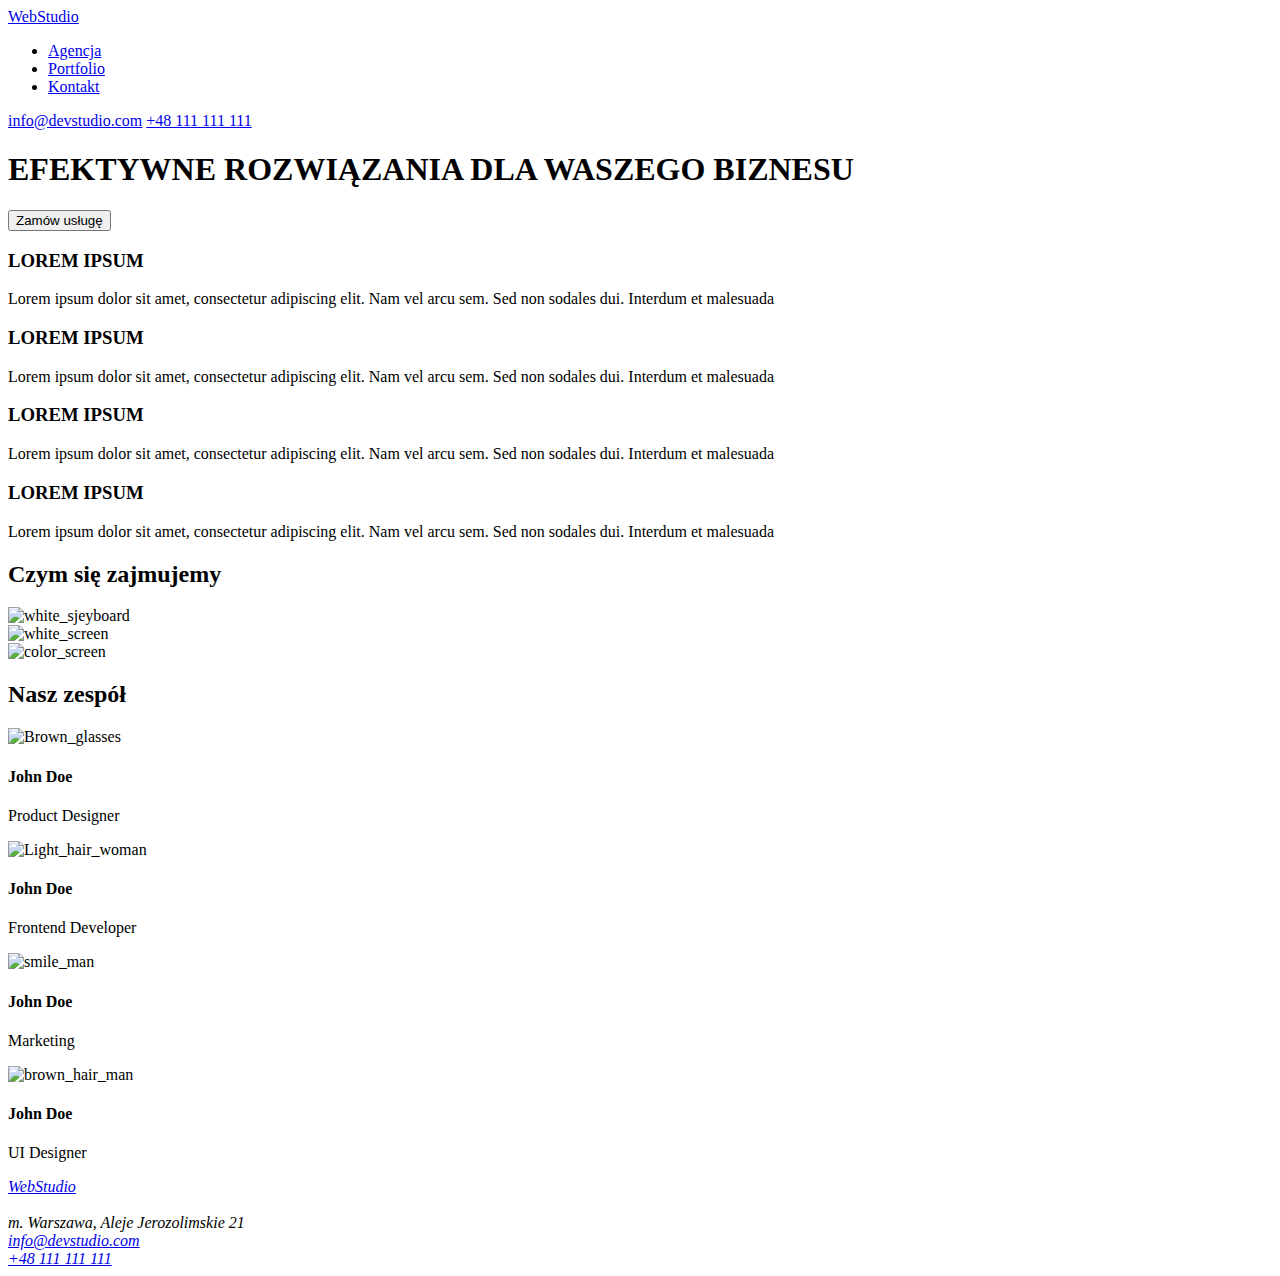
==== index.html @ 79ad1ef7 "Add files via upload" ====
<!DOCTYPE html>
<html lang="pl">
  <head>
    <meta charset="UTF-8" />
    <meta http-equiv="X-UA-Compatible" content="IE=edge" />
    <meta name="viewport" content="width=device-width, initial-scale=1.0" />
    <title>Home work 1</title>
  </head>
  <body>
    <header>
      <nav>
        <a href="#">WebStudio</a>
        <ul>
          <li><a href="#">Agencja</a></li>
          <li><a href="#">Portfolio</a></li>
          <li><a href="#">Kontakt</a></li>
        </ul>
      </nav>
      <a href="mailto:info@devstudio.com">info@devstudio.com</a>
      <a href="tel:+48111111111">+48 111 111 111 </a>
    </header>
    <!-- środek-->
    <main>
      <!-- HERO-->
      <section class="hero">
        <h1>EFEKTYWNE ROZWIĄZANIA DLA WASZEGO BIZNESU</h1>
        <button type="button">Zamów usługę</button>
      </section>
      <section class="LOREM_IPSUM">
        <div class="LOREM_IPSUM_ITEM">
          <h3>LOREM IPSUM</h3>
          <p>
            Lorem ipsum dolor sit amet, consectetur adipiscing elit. Nam vel arcu sem. Sed non
            sodales dui. Interdum et malesuada
          </p>
        </div>
        <div class="LOREM_IPSUM_ITEM">
          <h3>LOREM IPSUM</h3>
          <p>
            Lorem ipsum dolor sit amet, consectetur adipiscing elit. Nam vel arcu sem. Sed non
            sodales dui. Interdum et malesuada
          </p>
        </div>
        <div class="LOREM_IPSUM_ITEM">
          <h3>LOREM IPSUM</h3>
          <p>
            Lorem ipsum dolor sit amet, consectetur adipiscing elit. Nam vel arcu sem. Sed non
            sodales dui. Interdum et malesuada
          </p>
        </div>
        <div class="LOREM_IPSUM_ITEM">
          <h3>LOREM IPSUM</h3>
          <p>
            Lorem ipsum dolor sit amet, consectetur adipiscing elit. Nam vel arcu sem. Sed non
            sodales dui. Interdum et malesuada
          </p>
        </div>
      </section>
      <section class="what-we-do">
        <h2>Czym się zajmujemy</h2>
        <div class="what-we-do_item">
          <img src="images/box_1.jpg" alt="white_sjeyboard" width="370" height="294" />
        </div>
        <div class="what-we-do_item">
          <img src="images/box_2.jpg" alt="white_screen" width="370" height="294" />
        </div>
        <div class="what-we-do_item">
          <img src="images/box_3.jpg" alt="color_screen" width="370" height="294" />
        </div>
      </section>
      <section class="team">
        <h2>Nasz zespół</h2>
        <div class="team_member">
          <img src="images/John_Doe_1.jpg" alt="Brown_glasses" width="270" height="260" />
          <h4>John Doe</h4>
          <p>Product Designer</p>
        </div>
        <div class="team_member">
          <img src="images/John_Doe_2.jpg" alt="Light_hair_woman" width="270" height="260" />
          <h4>John Doe</h4>
          <p>Frontend Developer</p>
        </div>
        <div class="team_member">
          <img src="images/John_Doe_3.jpg" alt="smile_man" width="270" height="260" />
          <h4>John Doe</h4>
          <p>Marketing</p>
        </div>
        <div class="team_member">
          <img src="images/John_Doe_4.jpg" alt="brown_hair_man" width="270" height="260" />
          <h4>John Doe</h4>
          <p>UI Designer</p>
        </div>
      </section>
    </main>
    <footer>
      <address>
        <a href="#">WebStudio</a><br />
        <br />
        m. Warszawa, Aleje Jerozolimskie 21<br />
        <a href="mailto:info@devstudio.com">info@devstudio.com</a><br />
        <a href="tel:+48111111111">+48 111 111 111 </a>
      </address>
    </footer>
  </body>
</html>
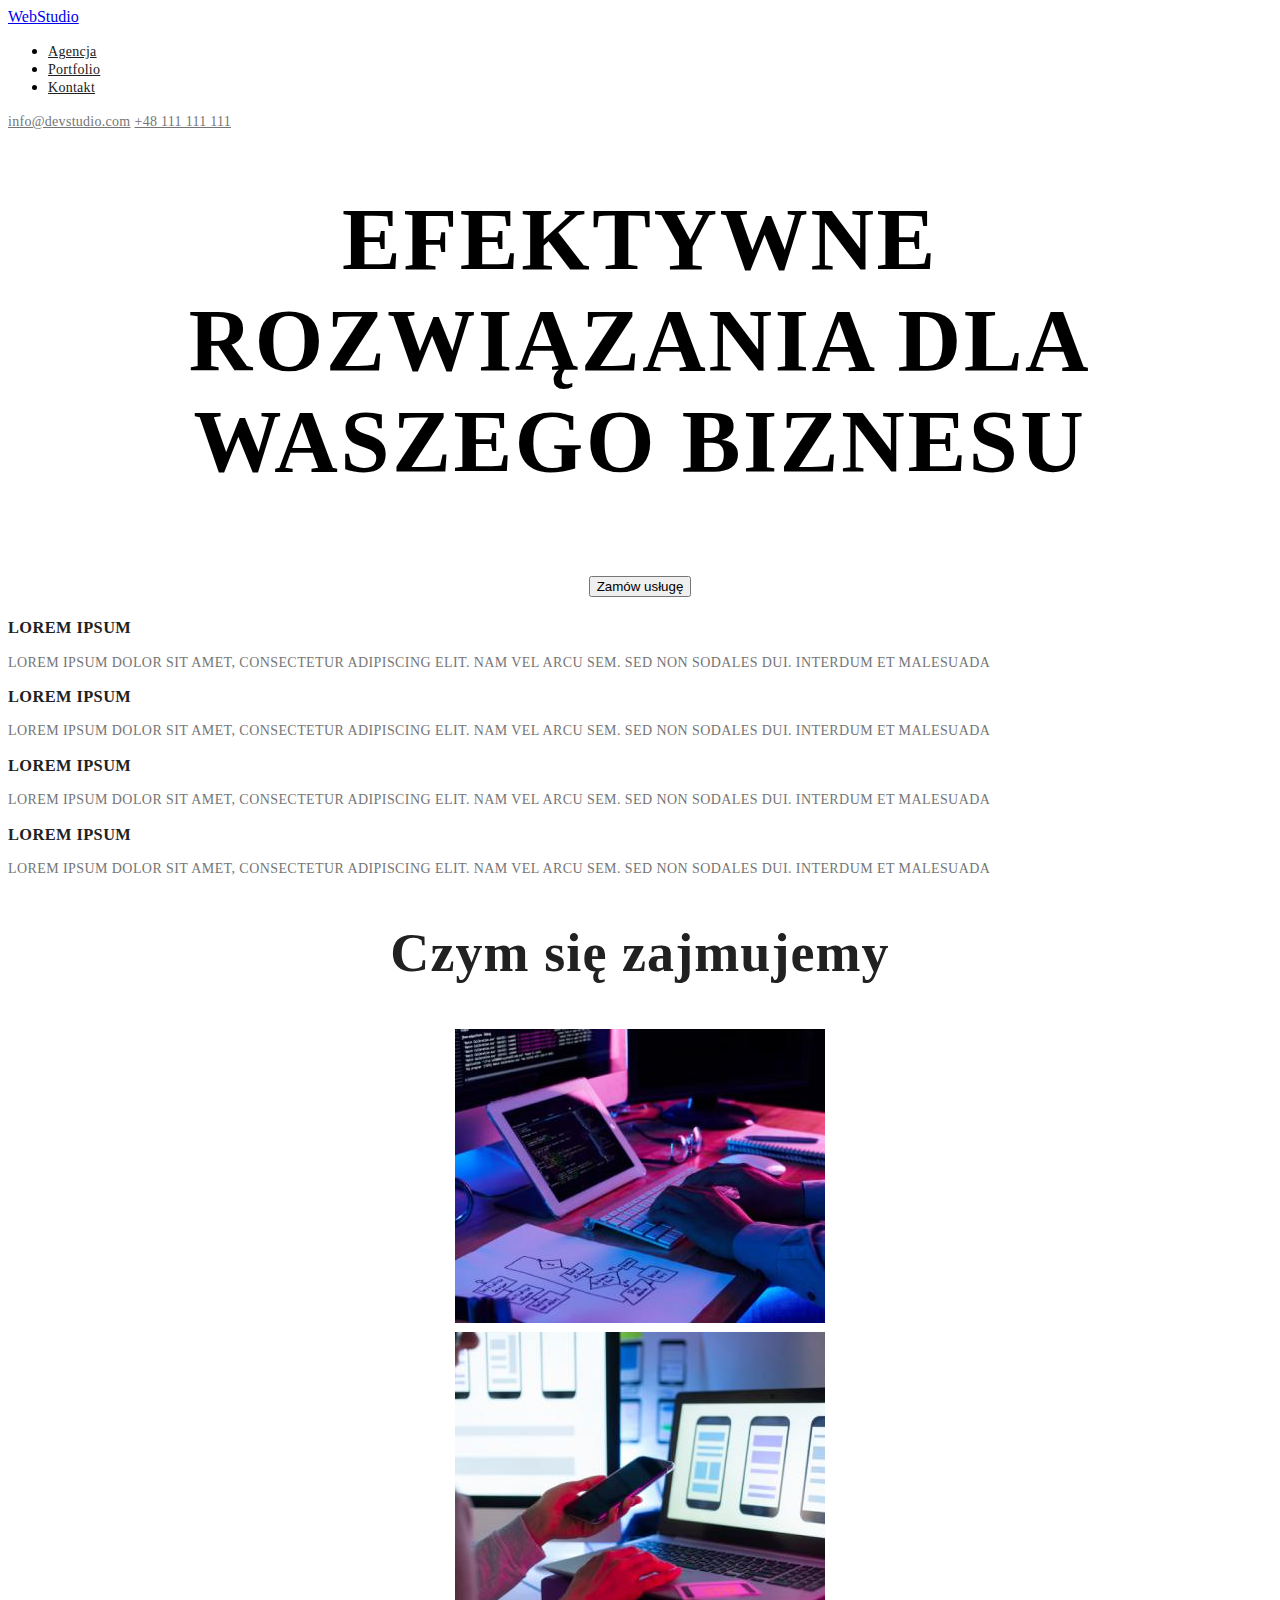
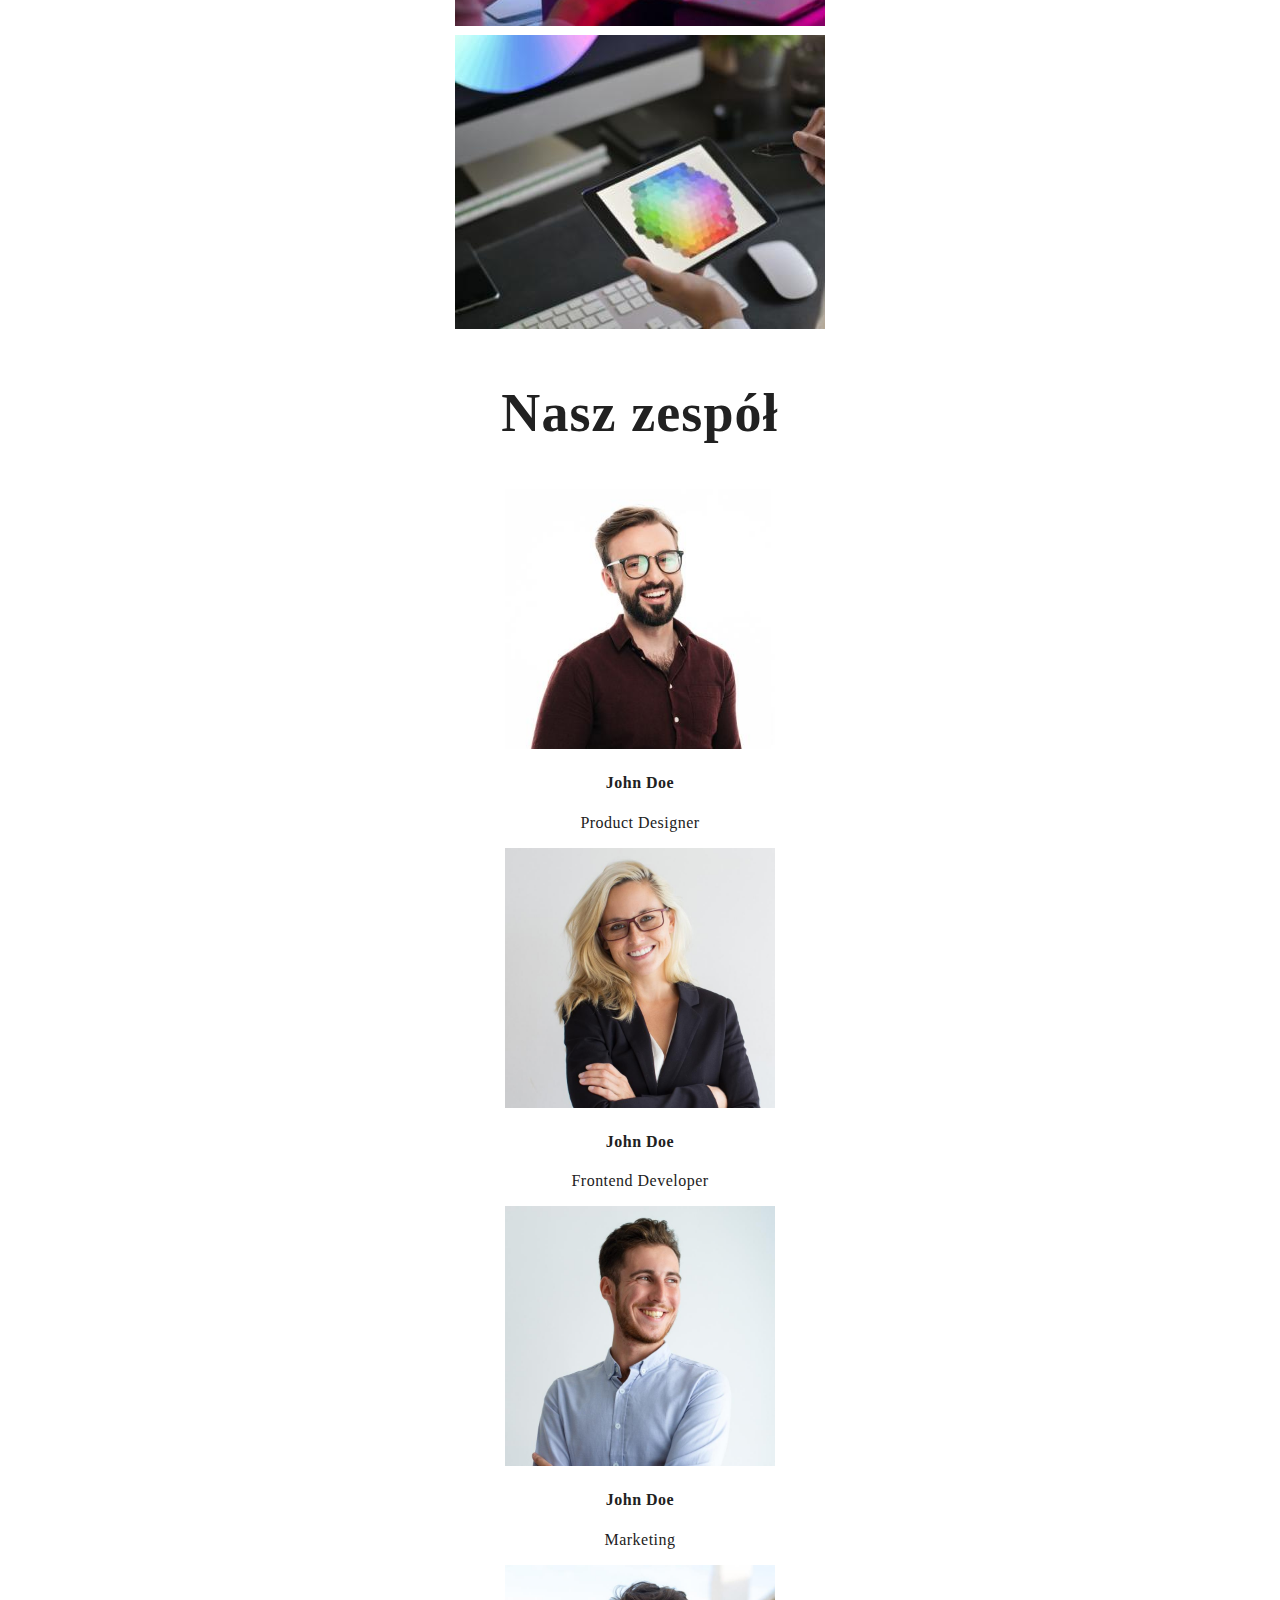
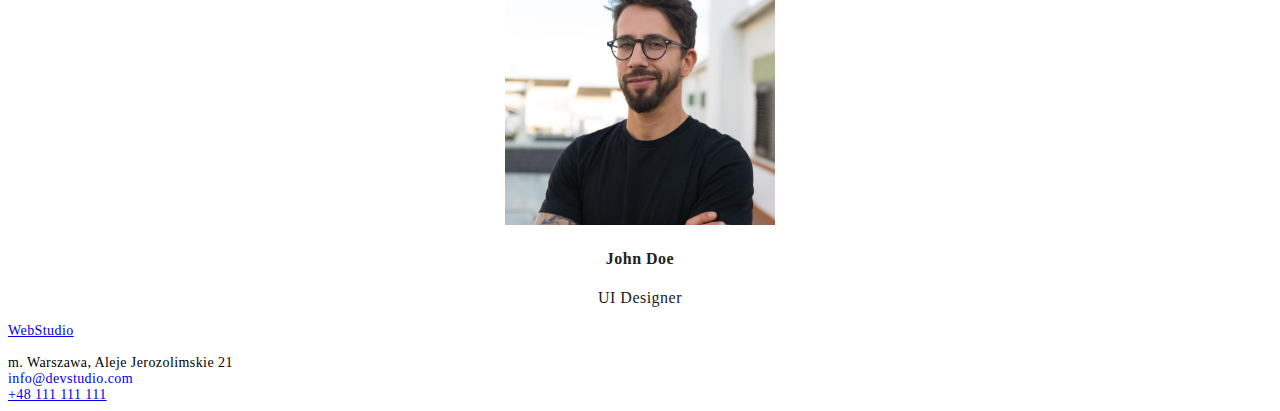
==== commit b4fa1110: "add csc to index.html" ====
--- a/index.html
+++ b/index.html
@@ -4,20 +4,27 @@
     <meta charset="UTF-8" />
     <meta http-equiv="X-UA-Compatible" content="IE=edge" />
     <meta name="viewport" content="width=device-width, initial-scale=1.0" />
+    <link rel="stylesheet" href="/style/styles.css" />
+    <link rel="preconnect" href="https://fonts.googleapis.com" />
+    <link rel="preconnect" href="https://fonts.gstatic.com" crossorigin />
+    <link
+      href="https://fonts.googleapis.com/css2?family=Raleway:wght@700&family=Roboto:wght@400;500;700;900&display=swap"
+      rel="stylesheet"
+    />
     <title>Home work 1</title>
   </head>
   <body>
-    <header>
-      <nav>
-        <a href="#">WebStudio</a>
-        <ul>
-          <li><a href="#">Agencja</a></li>
-          <li><a href="#">Portfolio</a></li>
-          <li><a href="#">Kontakt</a></li>
+    <header class="header">
+      <nav class="navigation">
+        <a class="navigation-link"href="#">WebStudio</a>
+        <ul class="navigation-list">
+          <li><a class="navigation-list-item" href="#">Agencja</a></li>
+          <li><a class="navigation-list-item" href="/portfolio.html">Portfolio</a></li>
+          <li><a class="navigation-list-item" href="#">Kontakt</a></li>
         </ul>
       </nav>
-      <a href="mailto:info@devstudio.com">info@devstudio.com</a>
-      <a href="tel:+48111111111">+48 111 111 111 </a>
+      <a class="mail" href="mailto:info@devstudio.com">info@devstudio.com</a>
+      <a class="phone" href="tel:+48111111111">+48 111 111 111 </a>
     </header>
     <!-- środek-->
     <main>
@@ -93,12 +100,12 @@
       </section>
     </main>
     <footer>
-      <address>
-        <a href="#">WebStudio</a><br />
+      <address class="address">
+        <a class="address-logo" href="#">WebStudio</a><br />
         <br />
         m. Warszawa, Aleje Jerozolimskie 21<br />
-        <a href="mailto:info@devstudio.com">info@devstudio.com</a><br />
-        <a href="tel:+48111111111">+48 111 111 111 </a>
+        <a class="address-mail" href="mailto:info@devstudio.com">info@devstudio.com</a><br />
+        <a cass="address-phone" href="tel:+48111111111">+48 111 111 111 </a>
       </address>
     </footer>
   </body>
--- a/style/styles.css
+++ b/style/styles.css
@@ -0,0 +1,121 @@
+:root {
+--main-font: font-family: 'Roboto', sans-serif; 
+--socondary-font: font-family: 'Raleway', sans-serif;
+--main-color: #2196F3;
+}
+
+body {
+    font-family:var(--main-font)
+}
+/* =============HEADER INDEX.HTML============ */
+.navigation-list-item {
+    font-weight: 500;
+    font-size: 14px;
+    line-height: 1.142;
+    letter-spacing: 0.02em;
+    color: #212121;
+}
+.navigation-list-item:hover,
+.navigation-list-item:focus {
+    color: var(--main-color)
+}
+.mail, 
+.phone {    
+font-style: normal;
+font-weight: 500;
+font-size: 14px;
+line-height: 1.142;
+letter-spacing: 0.02em;
+color: #757575;
+}
+.mail:hover,
+.mail:focus {
+    color: var(--main-color)
+}
+.phone:hover,
+.phone:focus {
+    color: var(--main-color)
+}
+/* =============/HEADER INDEX.HTML============ */
+/* =============MAIN INDEX.HTML============ */
+.hero {
+font-weight: 900;
+font-size: 44px;
+line-height: 1,363;
+/* or 136% */
+text-align: center;
+letter-spacing: 0.06em;
+text-transform: uppercase;
+/* color: #FFFFFF;     */
+}
+.hero > .button {
+    font-family: Roboto;
+font-weight: bold;
+font-size: 16px;
+line-height: 1,875;
+display: flex;
+align-items: center;
+text-align: center;
+letter-spacing: 0.06em;
+/* color: #FFFFFF; */
+}
+.LOREM_IPSUM_ITEM {
+font-weight: bold;
+font-size: 14px;
+line-height: 11,142;
+letter-spacing: 0.03em;
+text-transform: uppercase;
+color: #212121;
+ }
+ .LOREM_IPSUM_ITEM > p{
+ font-style: normal;
+font-weight: normal;
+font-size: 14px;
+line-height: 1,714;
+letter-spacing: 0.03em;
+color: #757575;
+ }
+ .what-we-do, 
+ .team {
+ font-weight: bold;
+font-size: 36px;
+line-height: 1,166;
+text-align: center;
+letter-spacing: 0.03em;
+color: #212121; 
+ }  
+.team_member {
+font-weight: 500;
+font-size: 16px;
+line-height: 1,187;
+text-align: center;
+letter-spacing: 0.03em;
+color: #212121;
+}
+.team_member > .p {
+font-weight: normal; 
+color: #757575;   
+}
+ 
+/* =============/MAIN INDEX.HTML============ */
+
+/* =============FOOTER INDEX.HTML============ */
+.address {
+font-style: normal;
+font-weight: normal;
+font-size: 14px;
+line-height: 1,714;
+letter-spacing: 0.03em;
+/* color: #FFFFFF; */
+}
+.address-mail,.address-phone {
+text-decoration: none;
+font-style: normal;
+font-weight: normal;
+font-size: 14px;
+line-height: 1,714;
+letter-spacing: 0.03em;
+/* color: rgba(255, 255, 255, 0.6); */
+}
+
+/* =============FOOTER INDEX.HTML============ */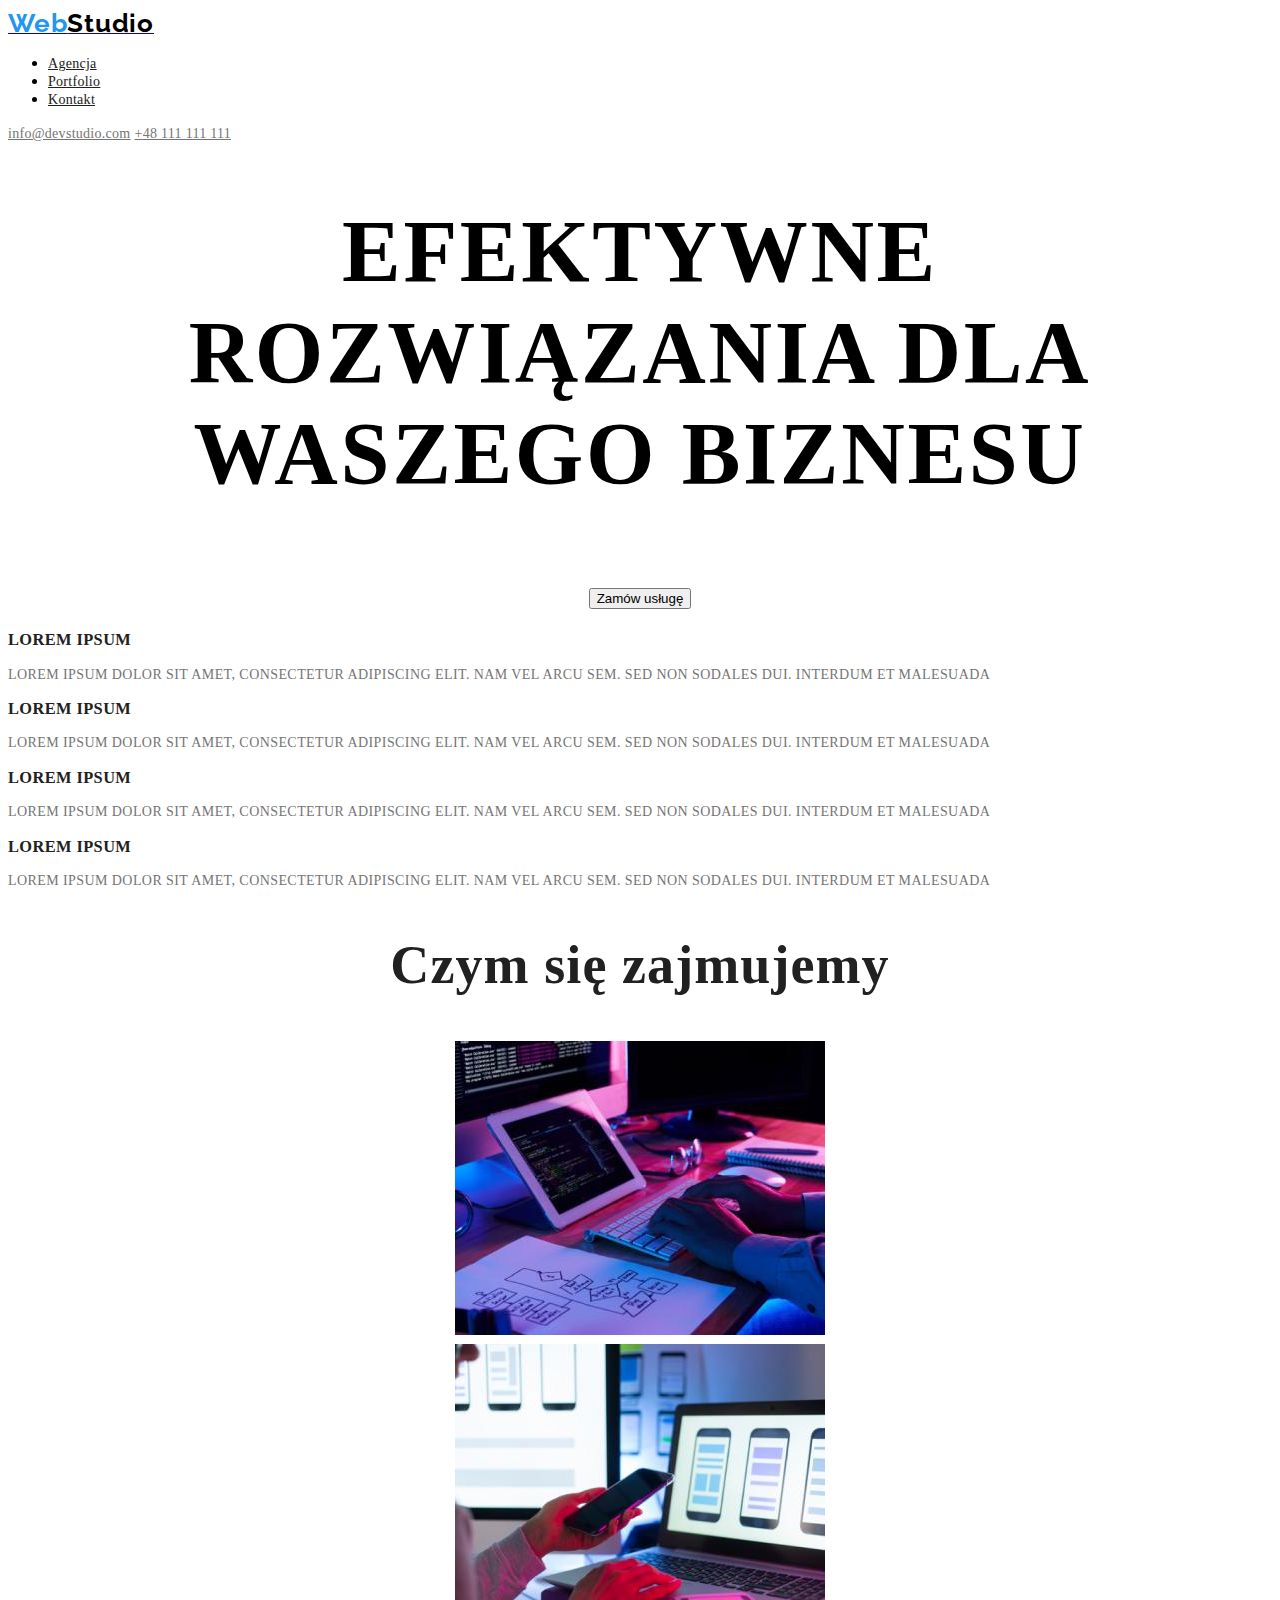
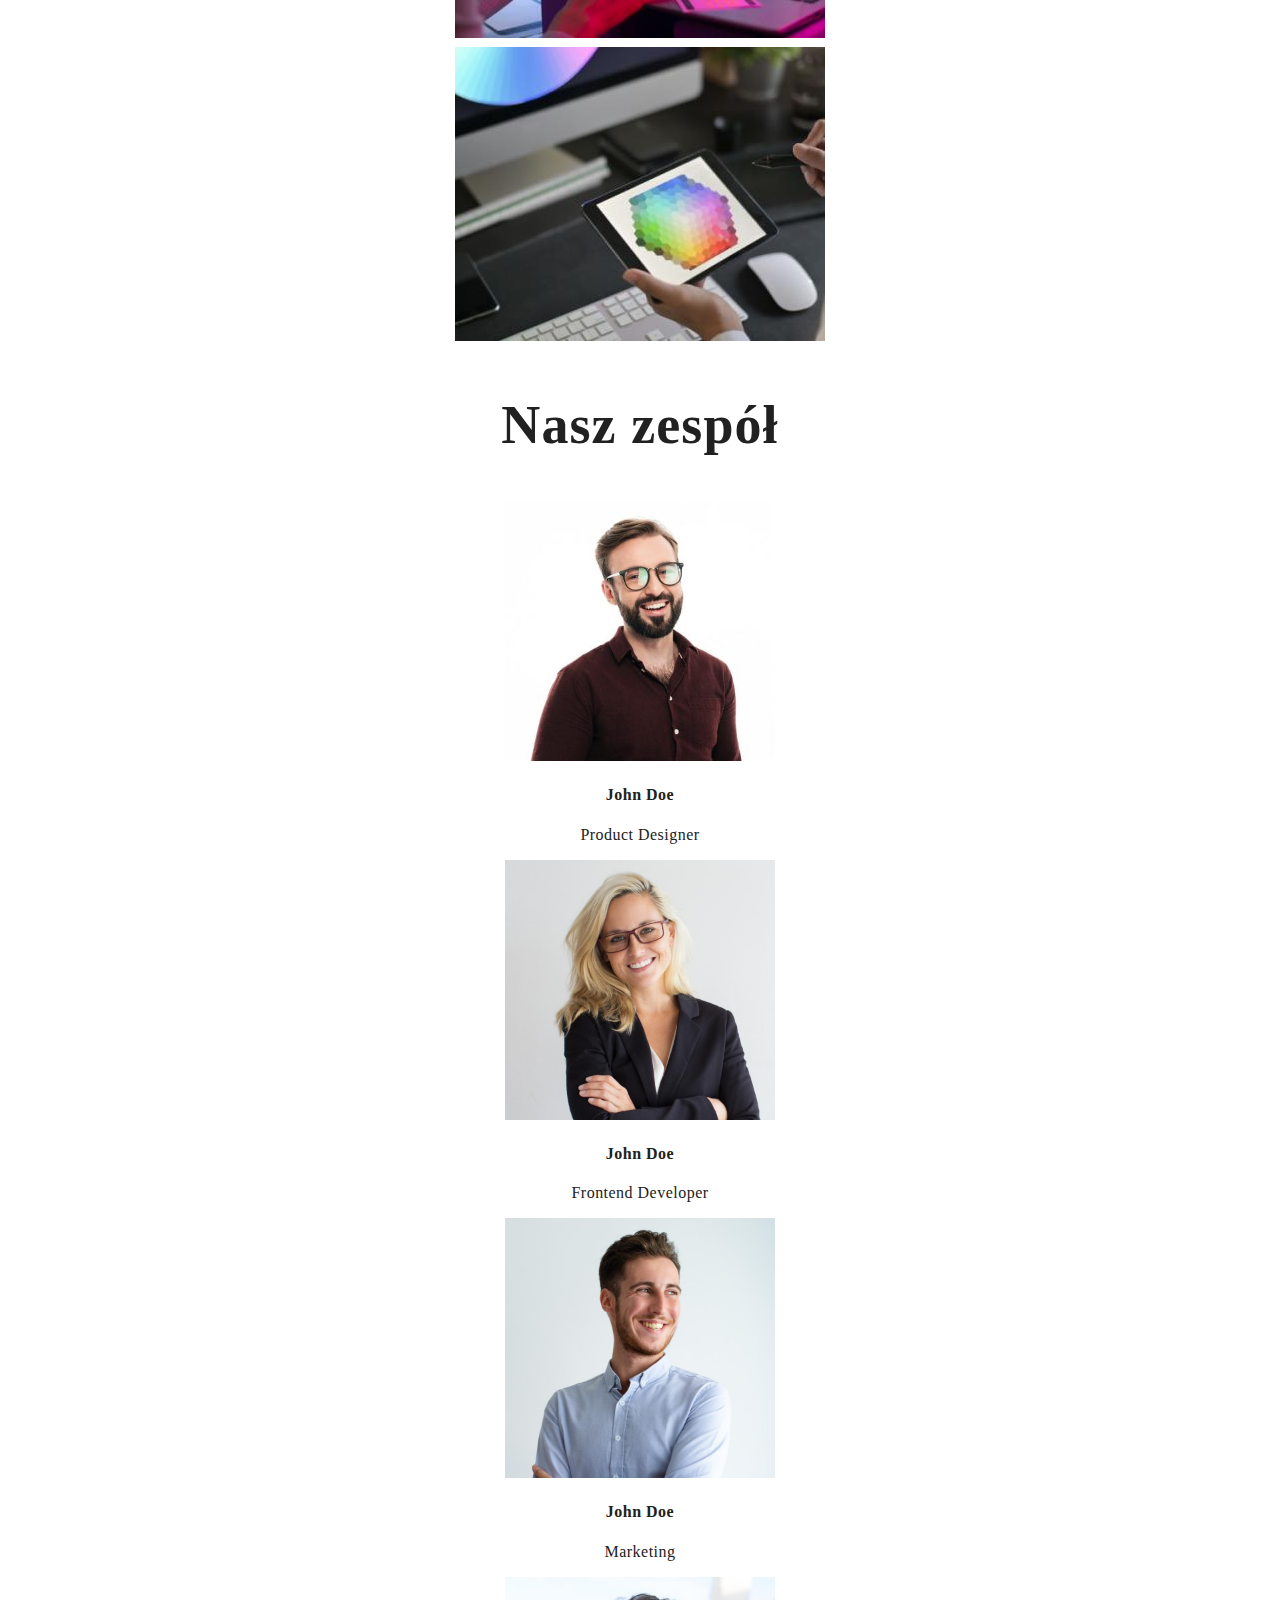
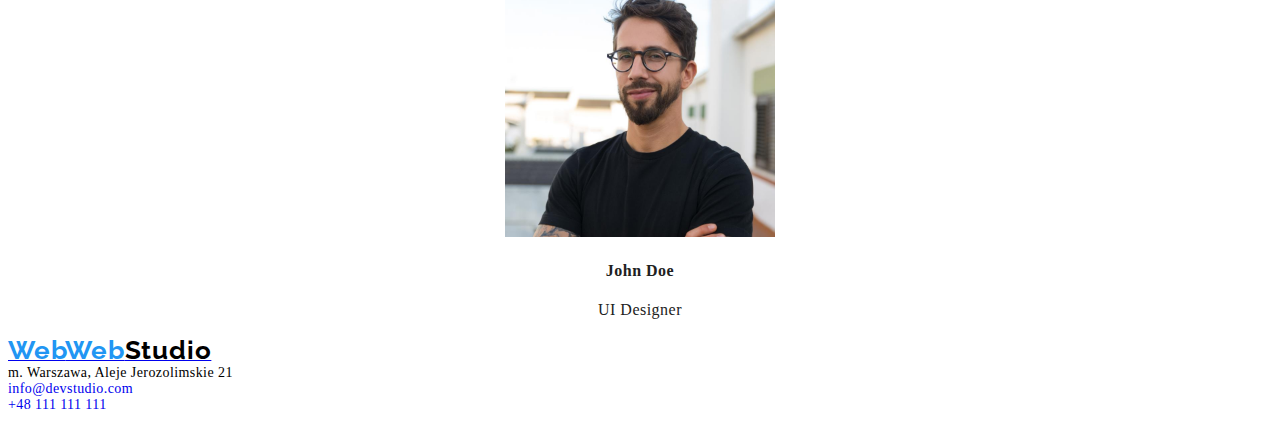
==== commit 05ebe7cf: "add html, portfolio, css" ====
--- a/index.html
+++ b/index.html
@@ -16,7 +16,7 @@
   <body>
     <header class="header">
       <nav class="navigation">
-        <a class="navigation-link"href="#">WebStudio</a>
+        <a class="navigation-link"href="#"><span class="web">Web</span><span class="studio">Studio</span></a>
         <ul class="navigation-list">
           <li><a class="navigation-list-item" href="#">Agencja</a></li>
           <li><a class="navigation-list-item" href="/portfolio.html">Portfolio</a></li>
@@ -101,11 +101,11 @@
     </main>
     <footer>
       <address class="address">
-        <a class="address-logo" href="#">WebStudio</a><br />
+        <a class="address-logo" href="#"><span class="web">Web</span><span class="studio"><span class="web">Web</span><span class="studio">Studio</span></a>
         <br />
         m. Warszawa, Aleje Jerozolimskie 21<br />
         <a class="address-mail" href="mailto:info@devstudio.com">info@devstudio.com</a><br />
-        <a cass="address-phone" href="tel:+48111111111">+48 111 111 111 </a>
+        <a class="address-phone" href="tel:+48111111111">+48 111 111 111 </a>
       </address>
     </footer>
   </body>
--- a/style/styles.css
+++ b/style/styles.css
@@ -57,6 +57,7 @@
 align-items: center;
 text-align: center;
 letter-spacing: 0.06em;
+background-color: var(--main-color);
 /* color: #FFFFFF; */
 }
 .LOREM_IPSUM_ITEM {
@@ -118,4 +119,70 @@
 /* color: rgba(255, 255, 255, 0.6); */
 }
 
-/* =============FOOTER INDEX.HTML============ */+/* =============FOOTER INDEX.HTML============ */
+
+
+
+
+
+
+
+
+
+
+/* =============FOOTER PORTFOLIO.HTML============ */
+.navigation-list-item-portfolio{
+     color: var(--main-color)
+}
+
+
+}.filter{
+font-weight: 500;
+font-size: 16px;
+line-height: 1,625;
+/* identical to box height, or 162% */
+text-align: center;
+letter-spacing: 0.03em;
+color: #212121;
+}
+
+.filter:hover,
+.filter:focus {
+color: #FFFFFF;
+}
+.filers-examples{
+font-weight: bold;
+font-size: 18px;
+line-height: 2;
+/* identical to box height, or 200% */
+letter-spacing: 0.06em;
+color: #212121;   
+}
+
+.filers-examples> p {
+font-weight: normal;
+font-size: 16px;
+line-height: 1,875;
+/* identical to box height, or 187% */
+letter-spacing: 0.03em;
+color: #757575;
+}
+
+/* =============FOOTER PORTFOLIO.HTML============ */
+
+.web, 
+.studio {
+text-decoration: none;
+font-family: Raleway;
+font-weight: bold;
+font-size: 26px;
+line-height: 1,192;
+/* identical to box height */
+letter-spacing: 0.03em;
+color: #2196F3;
+}
+
+.studio{
+    color: #000000;
+}
+
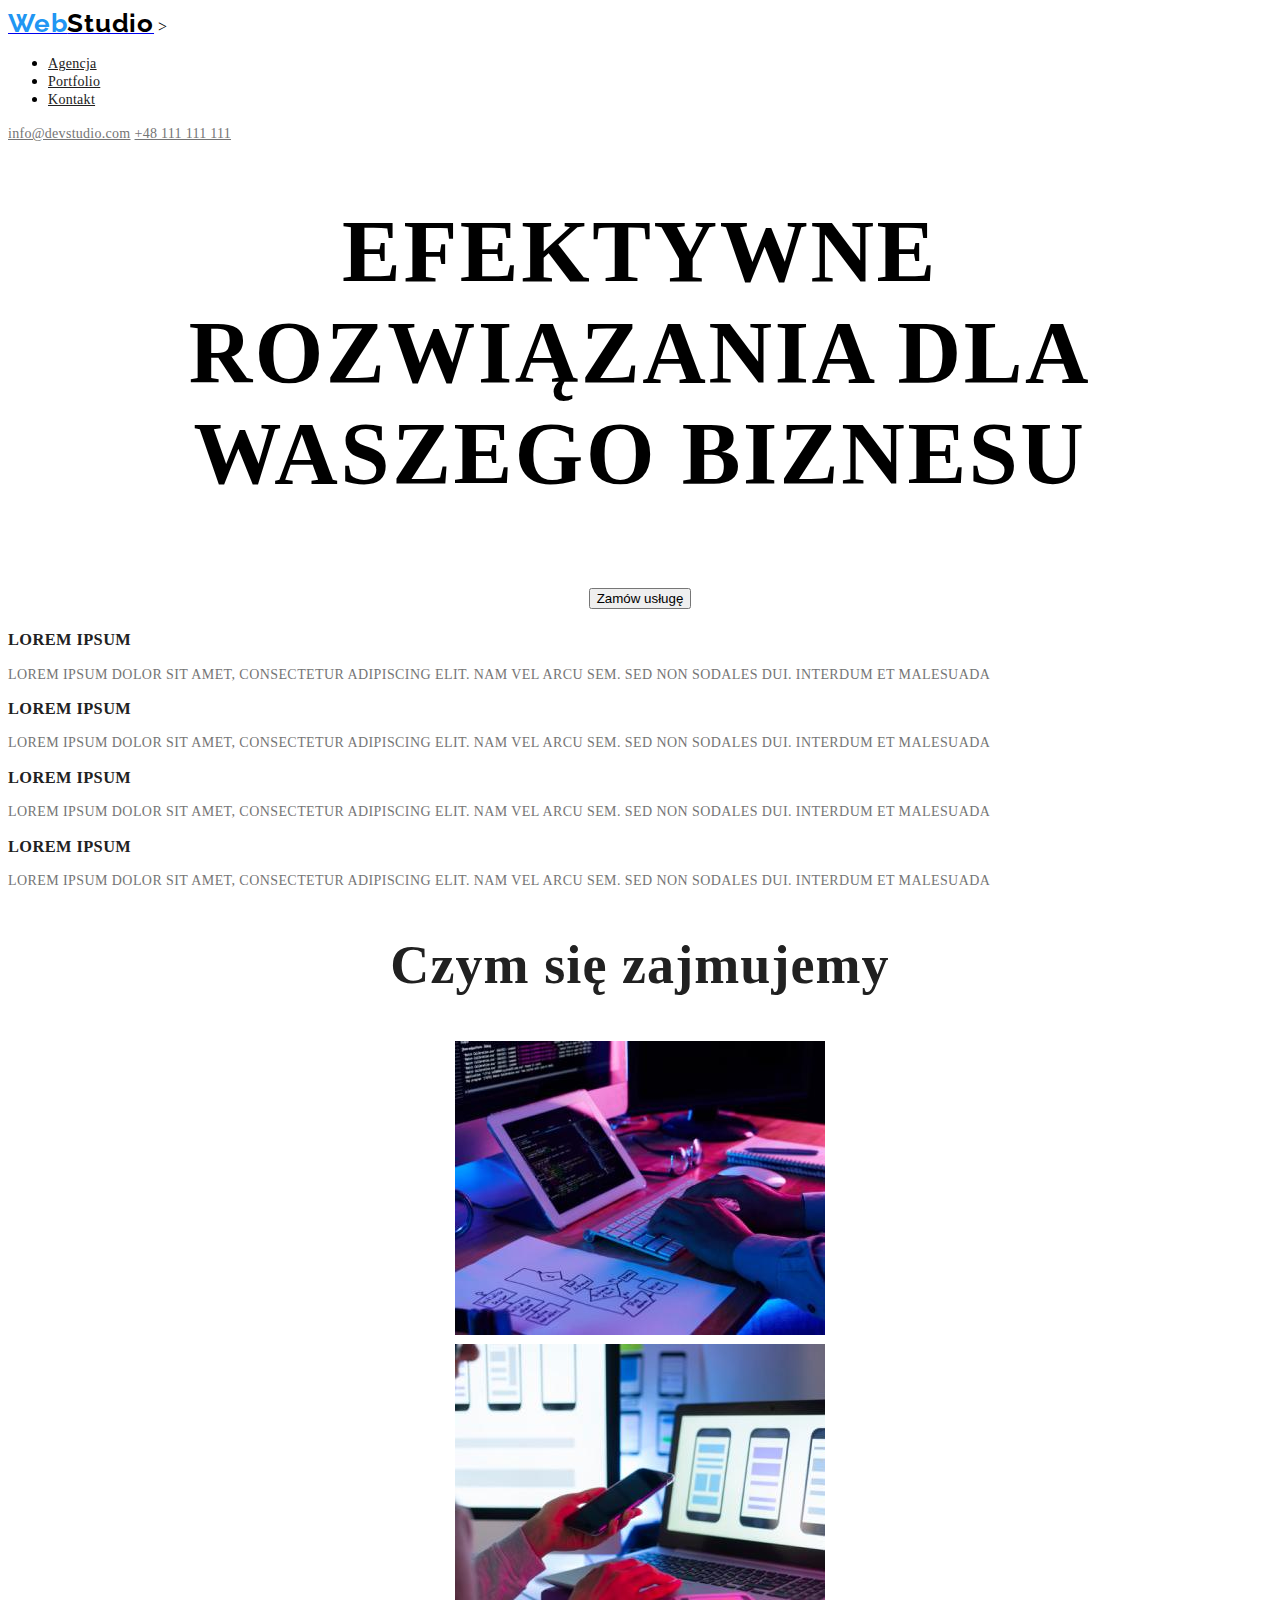
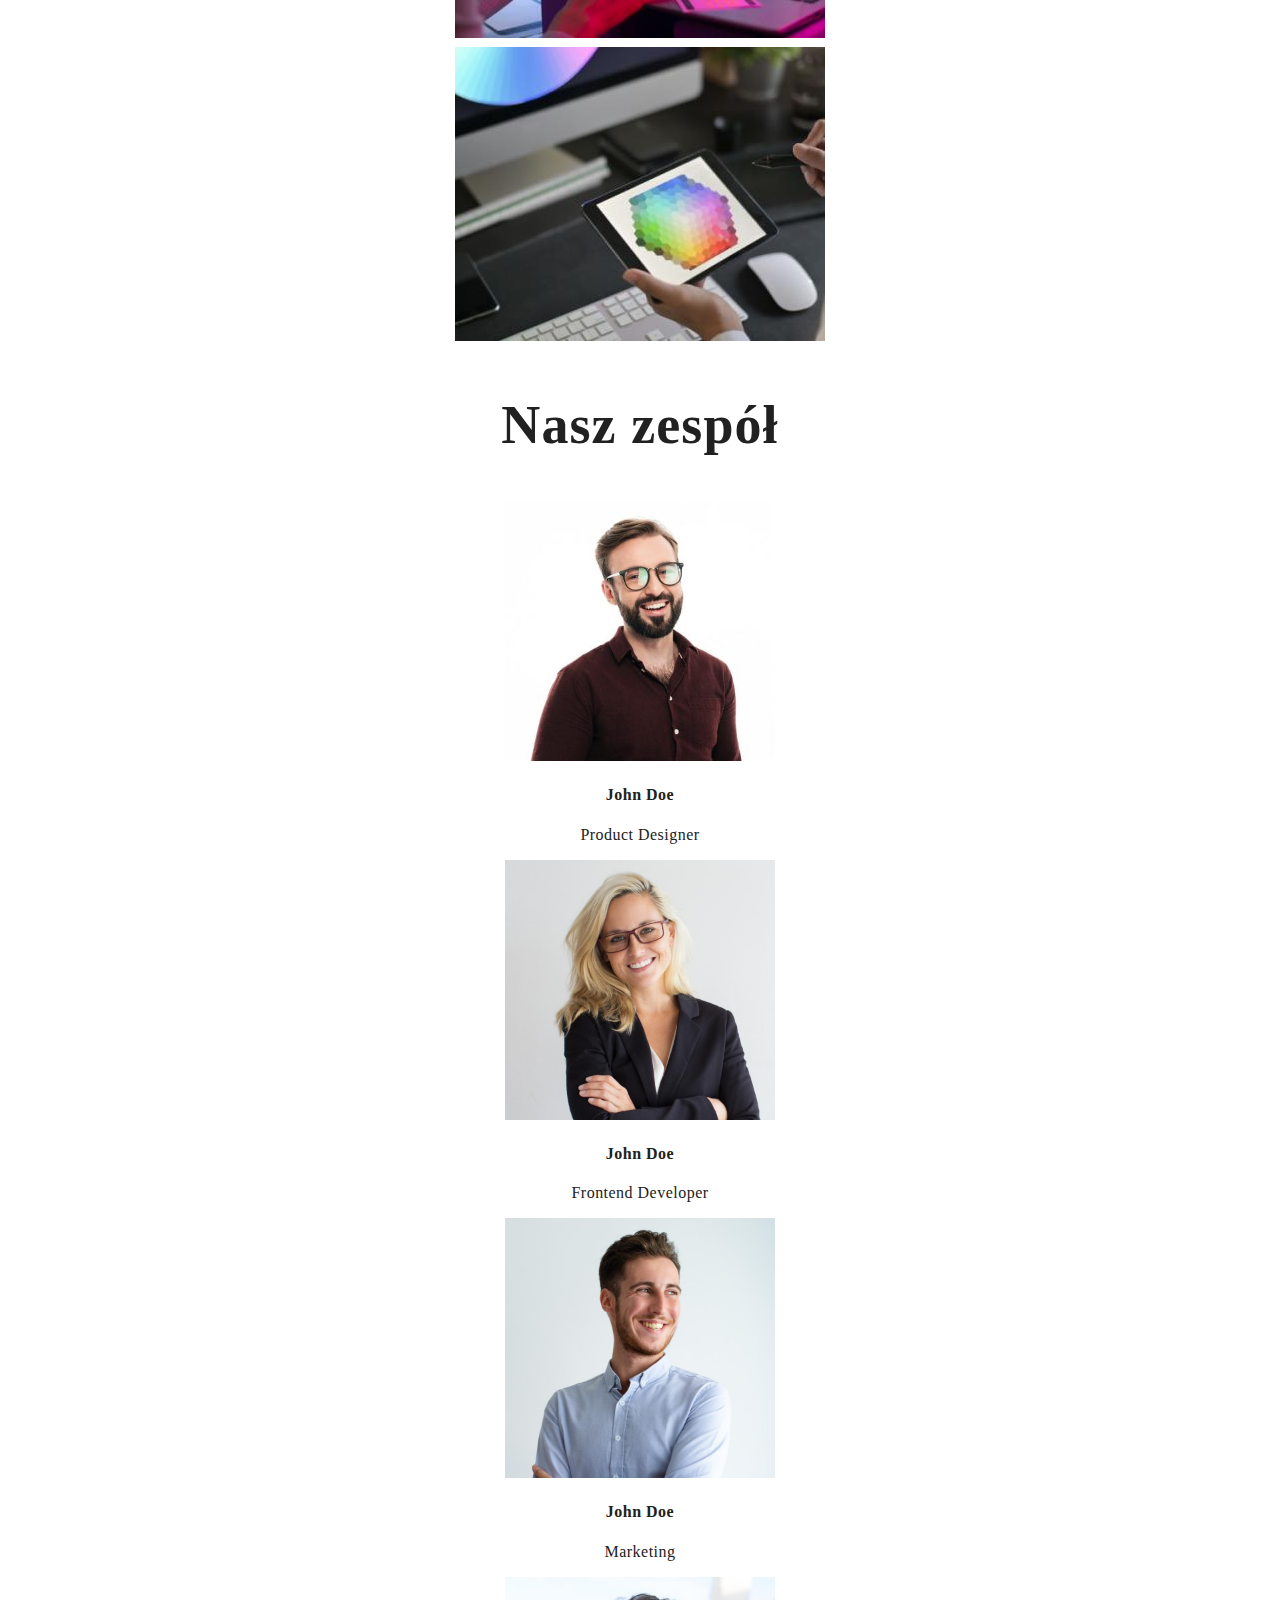
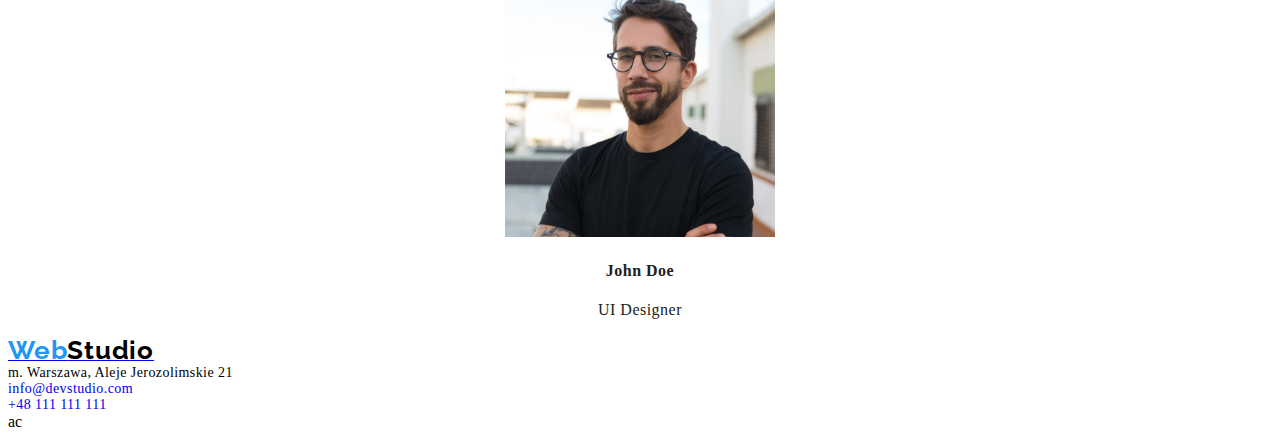
==== commit 67c811f0: "correct logo" ====
--- a/index.html
+++ b/index.html
@@ -16,7 +16,9 @@
   <body>
     <header class="header">
       <nav class="navigation">
-        <a class="navigation-link"href="#"><span class="web">Web</span><span class="studio">Studio</span></a>
+        <a class="navigation-link" href="#"
+          ><span class="web">Web</span><span class="studio">Studio</span></a>
+        >
         <ul class="navigation-list">
           <li><a class="navigation-list-item" href="#">Agencja</a></li>
           <li><a class="navigation-list-item" href="/portfolio.html">Portfolio</a></li>
@@ -101,7 +103,9 @@
     </main>
     <footer>
       <address class="address">
-        <a class="address-logo" href="#"><span class="web">Web</span><span class="studio"><span class="web">Web</span><span class="studio">Studio</span></a>
+        <a class="address-logo" href="#"
+          ><span class="web">Web</span><span class="studio">Studio</span></a>
+        
         <br />
         m. Warszawa, Aleje Jerozolimskie 21<br />
         <a class="address-mail" href="mailto:info@devstudio.com">info@devstudio.com</a><br />
@@ -110,3 +114,4 @@
     </footer>
   </body>
 </html>
+ac
--- a/style/styles.css
+++ b/style/styles.css
@@ -58,6 +58,7 @@
 text-align: center;
 letter-spacing: 0.06em;
 background-color: var(--main-color);
+cursor: pointer;
 /* color: #FFFFFF; */
 }
 .LOREM_IPSUM_ITEM {
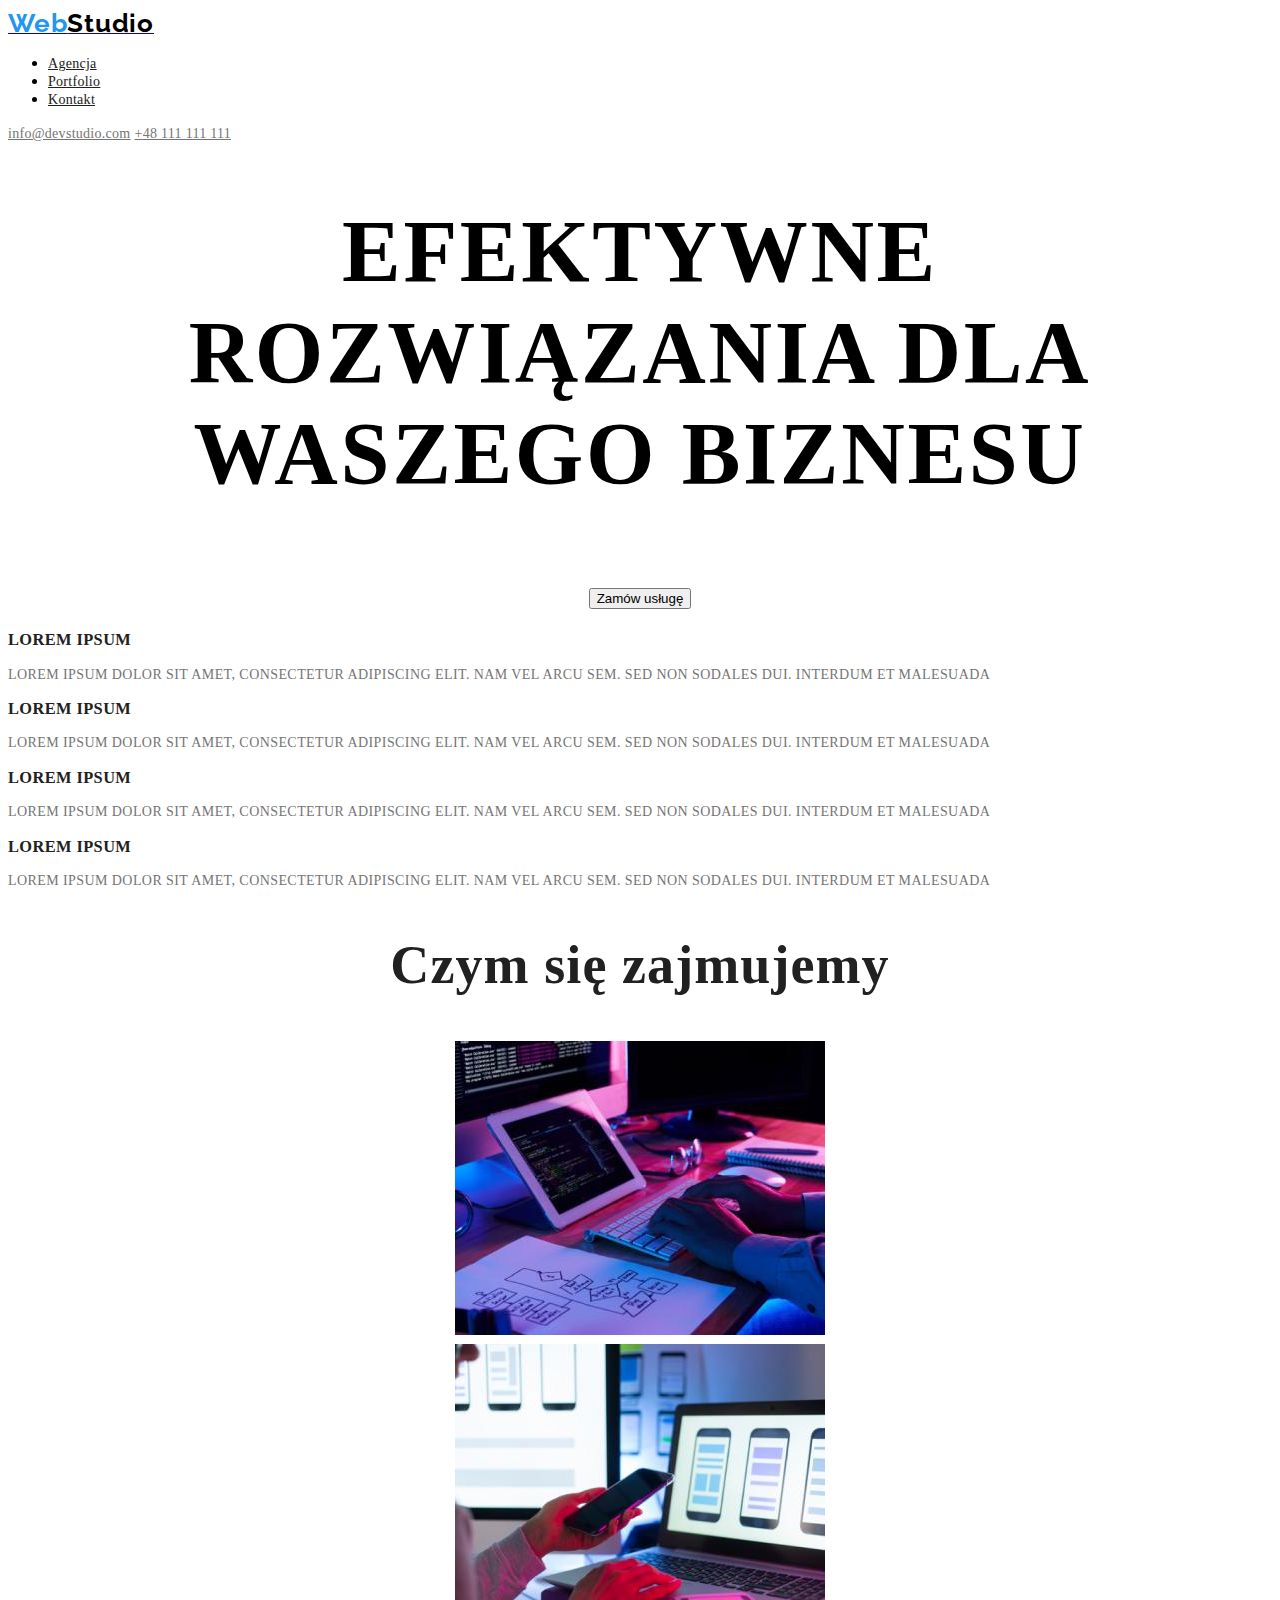
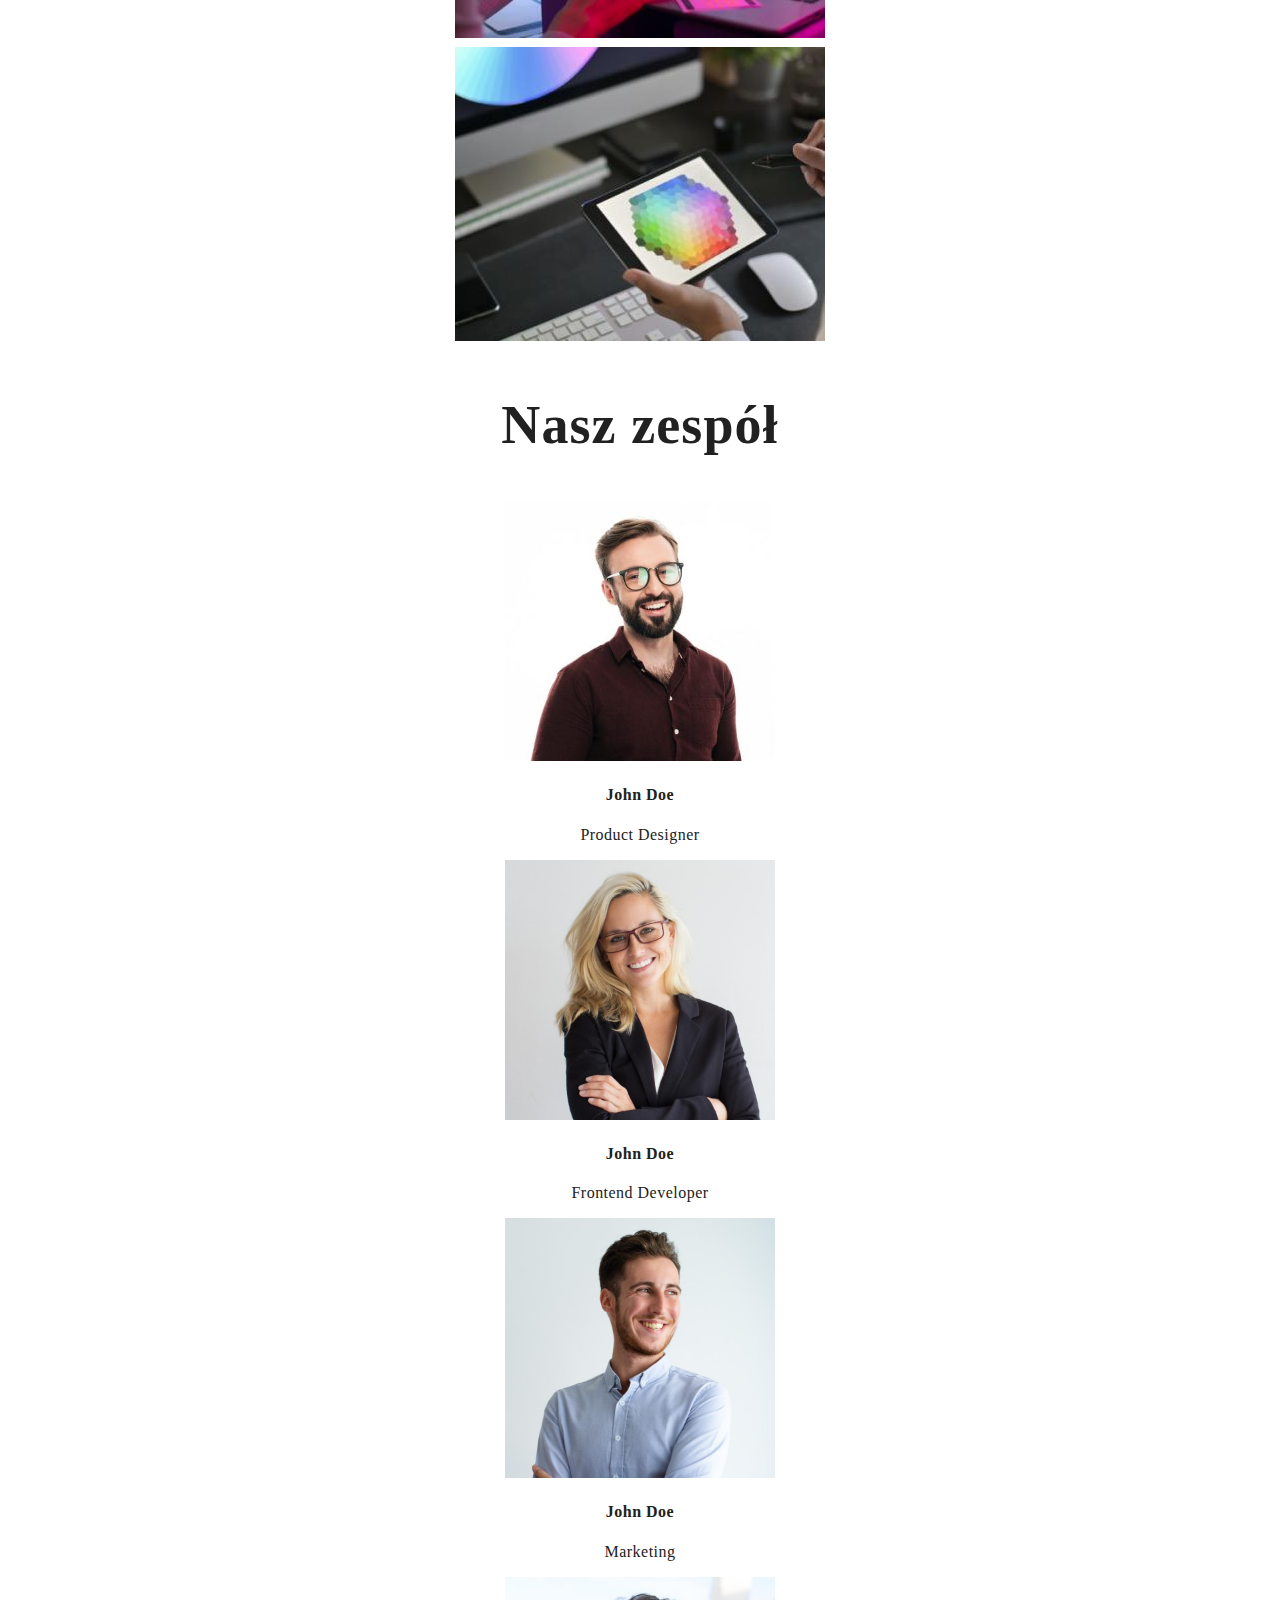
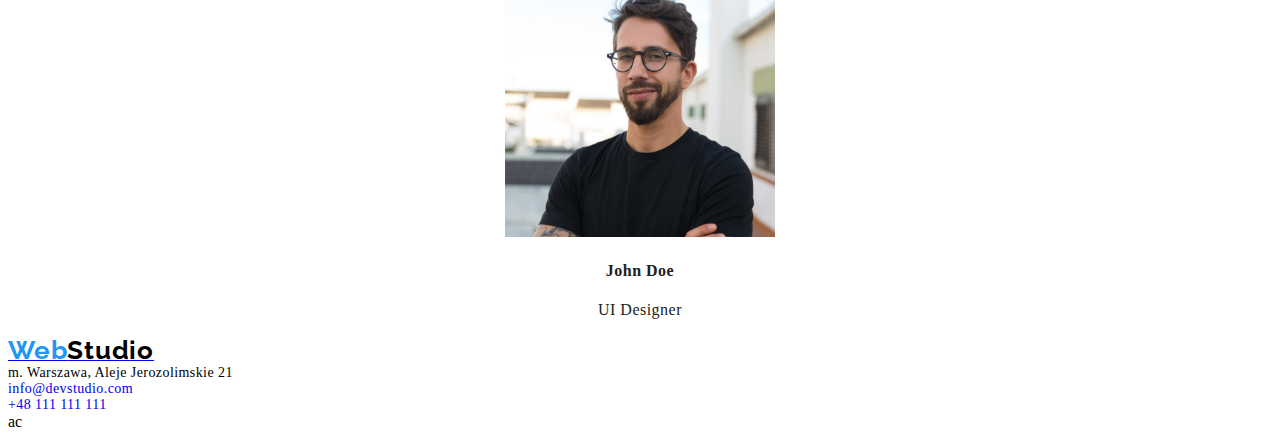
==== commit a2566c5f: "corect portfolio.html" ====
--- a/index.html
+++ b/index.html
@@ -18,10 +18,10 @@
       <nav class="navigation">
         <a class="navigation-link" href="#"
           ><span class="web">Web</span><span class="studio">Studio</span></a>
-        >
+        
         <ul class="navigation-list">
           <li><a class="navigation-list-item" href="#">Agencja</a></li>
-          <li><a class="navigation-list-item" href="/portfolio.html">Portfolio</a></li>
+          <li><a class="navigation-list-item" href="portfolio.html">Portfolio</a></li>
           <li><a class="navigation-list-item" href="#">Kontakt</a></li>
         </ul>
       </nav>
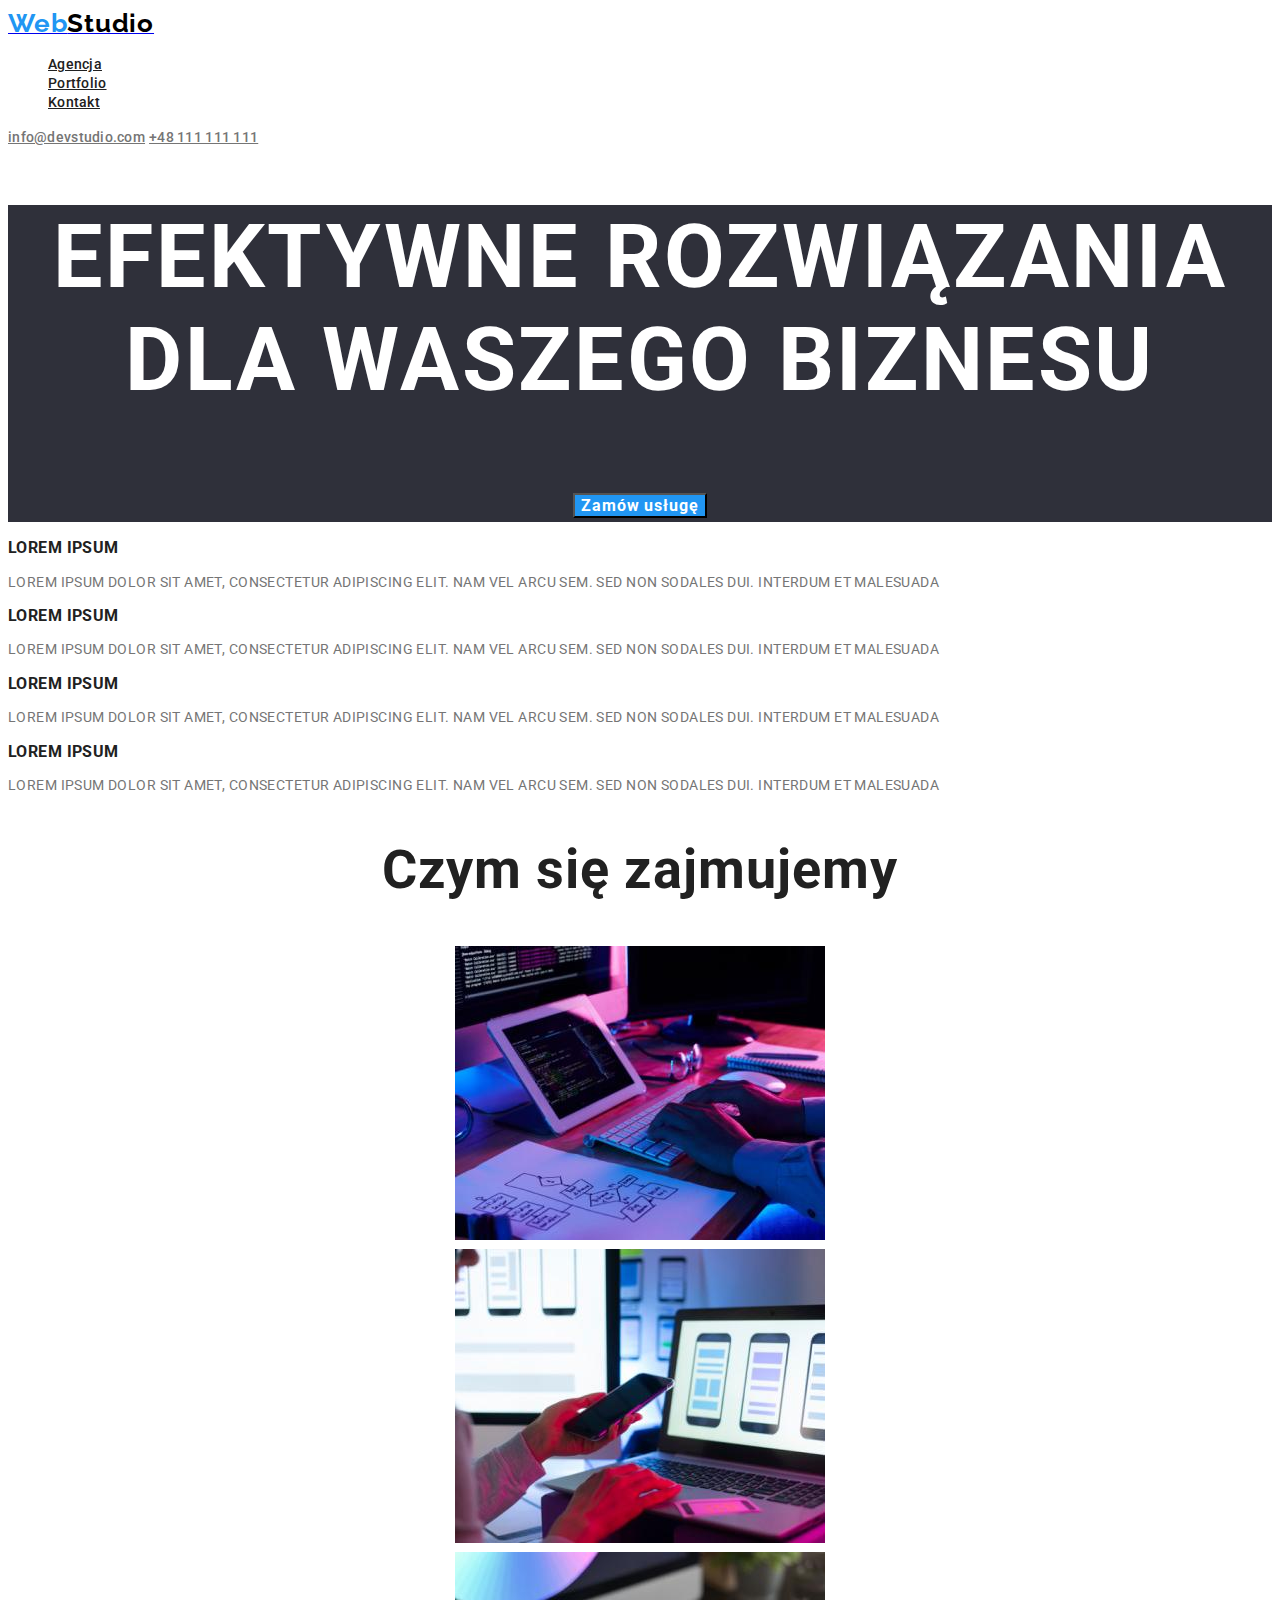
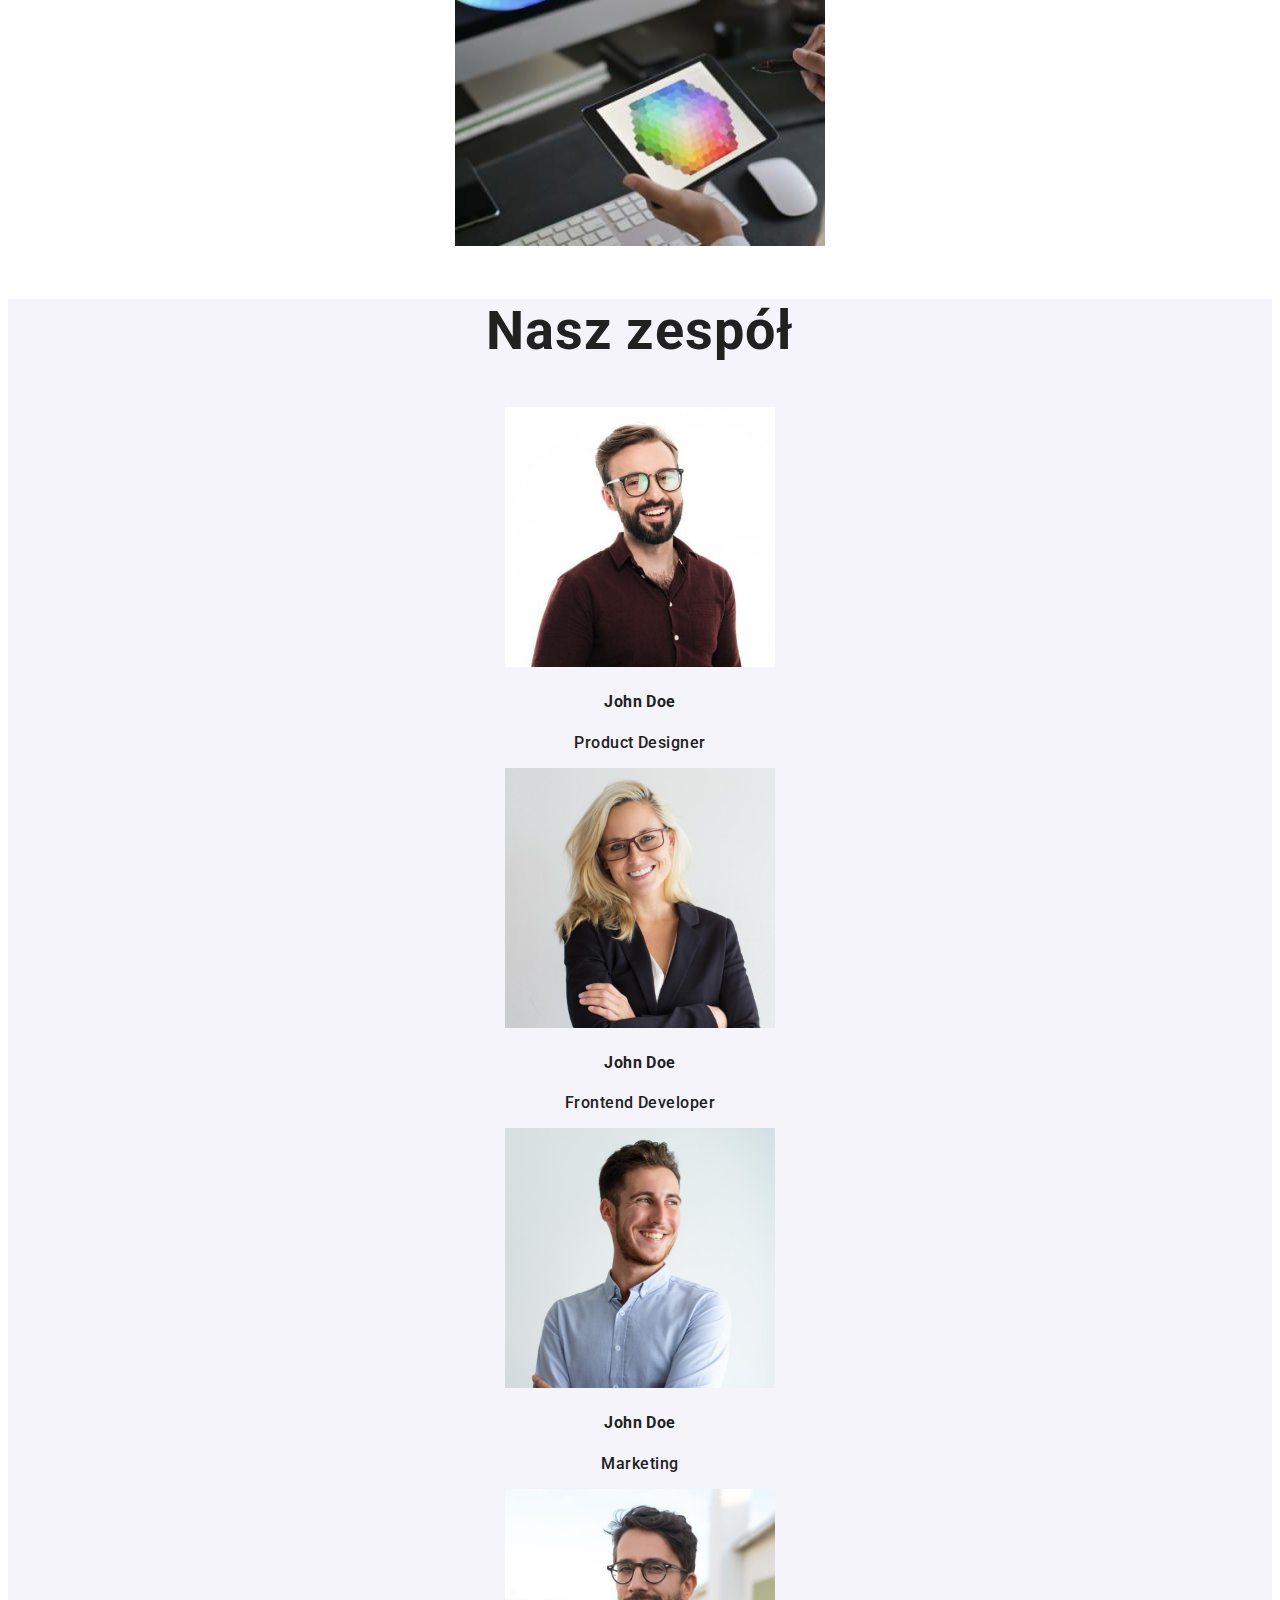
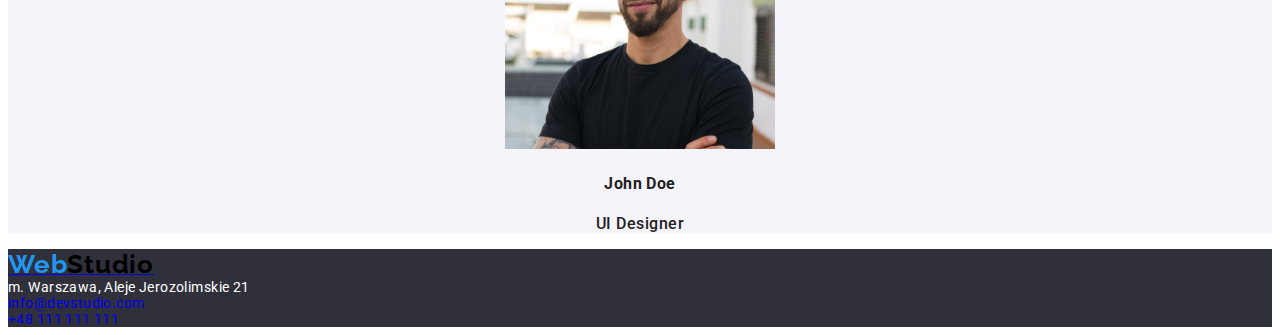
==== commit 069237d2: "correct-logo-links-fonts" ====
--- a/index.html
+++ b/index.html
@@ -4,7 +4,7 @@
     <meta charset="UTF-8" />
     <meta http-equiv="X-UA-Compatible" content="IE=edge" />
     <meta name="viewport" content="width=device-width, initial-scale=1.0" />
-    <link rel="stylesheet" href="/style/styles.css" />
+    <link rel="stylesheet" href="style/styles.css" />
     <link rel="preconnect" href="https://fonts.googleapis.com" />
     <link rel="preconnect" href="https://fonts.gstatic.com" crossorigin />
     <link
@@ -17,8 +17,9 @@
     <header class="header">
       <nav class="navigation">
         <a class="navigation-link" href="#"
-          ><span class="web">Web</span><span class="studio">Studio</span></a>
-        
+          ><span class="web">Web</span><span class="studio">Studio</span></a
+        >
+
         <ul class="navigation-list">
           <li><a class="navigation-list-item" href="#">Agencja</a></li>
           <li><a class="navigation-list-item" href="portfolio.html">Portfolio</a></li>
@@ -33,7 +34,7 @@
       <!-- HERO-->
       <section class="hero">
         <h1>EFEKTYWNE ROZWIĄZANIA DLA WASZEGO BIZNESU</h1>
-        <button type="button">Zamów usługę</button>
+        <button class="button" type="button">Zamów usługę</button>
       </section>
       <section class="LOREM_IPSUM">
         <div class="LOREM_IPSUM_ITEM">
@@ -104,8 +105,9 @@
     <footer>
       <address class="address">
         <a class="address-logo" href="#"
-          ><span class="web">Web</span><span class="studio">Studio</span></a>
-        
+          ><span class="web">Web</span><span class="studio">Studio</span></a
+        >
+
         <br />
         m. Warszawa, Aleje Jerozolimskie 21<br />
         <a class="address-mail" href="mailto:info@devstudio.com">info@devstudio.com</a><br />
@@ -114,4 +116,4 @@
     </footer>
   </body>
 </html>
-ac
+
--- a/style/styles.css
+++ b/style/styles.css
@@ -1,19 +1,32 @@
 :root {
---main-font: font-family: 'Roboto', sans-serif; 
---socondary-font: font-family: 'Raleway', sans-serif;
+--main-font:  'Roboto', sans-serif; 
+--socondary-font: 'Raleway', sans-serif;
 --main-color: #2196F3;
 }
 
 body {
     font-family:var(--main-font)
-}
+    
+}
+
 /* =============HEADER INDEX.HTML============ */
+.header {
+    text-decoration: none;
+    list-style: none;
+}
+.navigation-list {
+    text-decoration: none;
+    list-style: none;
+}
+
 .navigation-list-item {
     font-weight: 500;
     font-size: 14px;
     line-height: 1.142;
     letter-spacing: 0.02em;
     color: #212121;
+    list-style: none; 
+    
 }
 .navigation-list-item:hover,
 .navigation-list-item:focus {
@@ -46,20 +59,24 @@
 text-align: center;
 letter-spacing: 0.06em;
 text-transform: uppercase;
-/* color: #FFFFFF;     */
-}
-.hero > .button {
-    font-family: Roboto;
+color: #FFFFFF;     
+background: #2F303A;
+
+}
+
+
+.button {
+font-family: Roboto;
 font-weight: bold;
 font-size: 16px;
 line-height: 1,875;
-display: flex;
 align-items: center;
 text-align: center;
 letter-spacing: 0.06em;
-background-color: var(--main-color);
-cursor: pointer;
-/* color: #FFFFFF; */
+color: #FFFFFF; 
+background:var(--main-color); 
+cursor:pointer;
+
 }
 .LOREM_IPSUM_ITEM {
 font-weight: bold;
@@ -86,6 +103,10 @@
 letter-spacing: 0.03em;
 color: #212121; 
  }  
+
+ .team {
+background-color: #F5F4FA;
+ }
 .team_member {
 font-weight: 500;
 font-size: 16px;
@@ -108,7 +129,9 @@
 font-size: 14px;
 line-height: 1,714;
 letter-spacing: 0.03em;
-/* color: #FFFFFF; */
+color: #FFFFFF; 
+background-color: #2F303A;
+
 }
 .address-mail,.address-phone {
 text-decoration: none;
@@ -121,23 +144,27 @@
 }
 
 /* =============FOOTER INDEX.HTML============ */
-
-
-
-
-
-
-
-
 
 
 /* =============FOOTER PORTFOLIO.HTML============ */
 .navigation-list-item-portfolio{
      color: var(--main-color)
 }
-
-
-}.filter{
+.button-portfolio{
+font-style: normal;
+font-weight: 500;
+font-size: 16px;
+line-height: 1,625;
+/* identical to box height, or 162% */
+text-align: center;
+letter-spacing: 0.03em;
+color: #212121; 
+background: #F5F4FA;
+border-radius: 4px;
+}
+
+
+.filter{
 font-weight: 500;
 font-size: 16px;
 line-height: 1,625;
